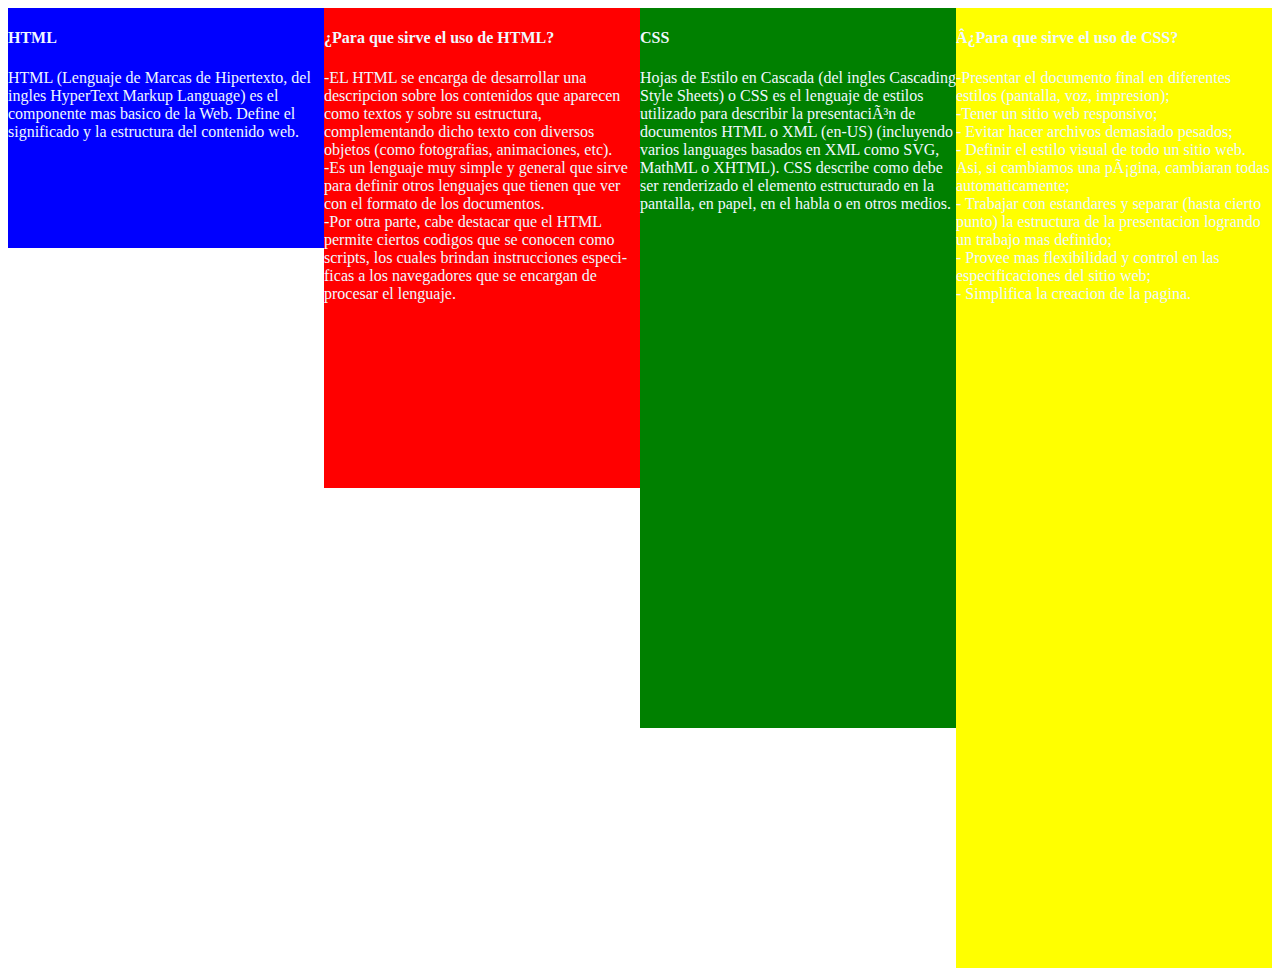
==== manejoTexto.html @ f7036d96 "Manejo De Texto" ====
<!DOCTYPE html>
<html lang="en">

<head>
    <meta charset="UTF-8">
    <meta http-equiv="X-UA-Compatible" content="IE=edge">
    <meta name="viewport" content="width=device-width, initial-scale=1.0">
    <title>Document</title>
    <link rel="stylesheet" href="static/css/manejoTextoStyles.css">
</head>

<body>
    <div class="container">
        <div class="container1">
            <h4 class="html">HTML</h4>
            <p class="parrafo">HTML (Lenguaje de Marcas de Hipertexto, del ingles HyperText Markup Language) es el
                componente mas basico de la Web. Define el significado y la estructura del contenido web. </p>
        </div>
            <div class="container2">
                <h4 class="usosHTML">¿Para que sirve el uso de HTML?</h4>
                <p class="parrafo2">
                    -EL HTML se encarga de desarrollar una descripcion sobre los contenidos que aparecen como textos y
                    sobre su estructura, complementando dicho texto con diversos objetos (como fotografias,
                    animaciones,
                    etc). <br>
                    -Es un lenguaje muy simple y general que sirve para definir otros lenguajes que tienen que ver con
                    el
                    formato de los documentos. <br>
                    -Por otra parte, cabe destacar que el HTML permite ciertos codigos que se conocen como scripts, los
                    cuales brindan instrucciones especi­ficas a los navegadores que se encargan de procesar el lenguaje.
                </p>
            </div>

            <div class="container3">
                <h4 class="css">CSS</h4>
                <p class="parrafo3">Hojas de Estilo en Cascada (del ingles Cascading Style Sheets) o CSS es el lenguaje
                    de
                    estilos utilizado para describir la presentaciÃ³n de documentos HTML o XML (en-US) (incluyendo
                    varios
                    languages basados en XML como SVG, MathML o XHTML). CSS describe como debe ser renderizado el
                    elemento
                    estructurado en la pantalla, en papel, en el habla o en otros medios.</p>
            </div>
            <div class="container4">
                <h4 class="parrafo4">Â¿Para que sirve el uso de CSS?</h4>
                <p class="parrafo5">

                    -Presentar el documento final en diferentes estilos (pantalla, voz, impresion);<br>
                    -Tener un sitio web responsivo;<br>
                    - Evitar hacer archivos demasiado pesados;<br>
                    - Definir el estilo visual de todo un sitio web. Asi­, si cambiamos una pÃ¡gina, cambiaran todas
                    automaticamente;<br>
                    - Trabajar con estandares y separar (hasta cierto punto) la estructura de la presentacion logrando
                    un
                    trabajo mas definido;<br>
                    - Provee mas flexibilidad y control en las especificaciones del sitio web;<br>
                    - Simplifica la creacion de la pagina. <br>
                </p>
            </div>
        </div>
</body>

</html>
---- static/css/manejoTextoStyles.css ----
.container{
    display: flex;
    width: 100%;
    height: 960px;
    color: aliceblue;
}
.container1{

    width: 50%;
    height: 25% ;
    background-color: blue;
}
.container2{
 
    width: 50%;
    height: 50%;
    background-color: red;
}
.container3{
    width: 50%;
    height: 75%;
    background-color:green ;
}
.container4{
    width: 50%;
    background-color: yellow;
}
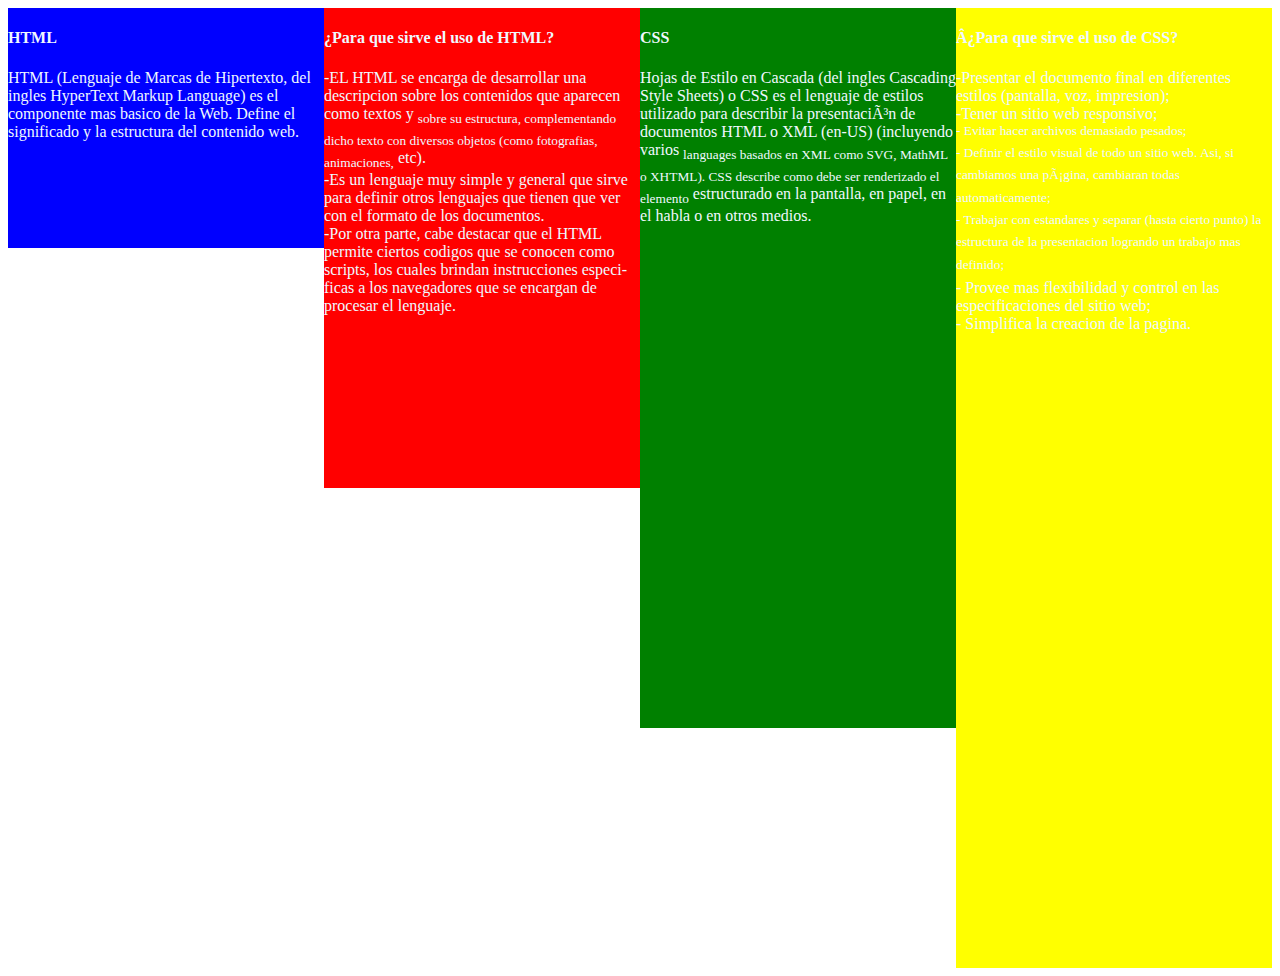
==== commit ff5d12a4: "Manejo De texto" ====
--- a/manejoTexto.html
+++ b/manejoTexto.html
@@ -16,48 +16,51 @@
             <p class="parrafo">HTML (Lenguaje de Marcas de Hipertexto, del ingles HyperText Markup Language) es el
                 componente mas basico de la Web. Define el significado y la estructura del contenido web. </p>
         </div>
-            <div class="container2">
-                <h4 class="usosHTML">¿Para que sirve el uso de HTML?</h4>
-                <p class="parrafo2">
-                    -EL HTML se encarga de desarrollar una descripcion sobre los contenidos que aparecen como textos y
-                    sobre su estructura, complementando dicho texto con diversos objetos (como fotografias,
-                    animaciones,
-                    etc). <br>
-                    -Es un lenguaje muy simple y general que sirve para definir otros lenguajes que tienen que ver con
-                    el
-                    formato de los documentos. <br>
-                    -Por otra parte, cabe destacar que el HTML permite ciertos codigos que se conocen como scripts, los
-                    cuales brindan instrucciones especi­ficas a los navegadores que se encargan de procesar el lenguaje.
-                </p>
-            </div>
+        <div class="container2">
+            <h4 class="usosHTML">¿Para que sirve el uso de HTML?</h4>
+            <p class="parrafo2">
+                -EL HTML se encarga de desarrollar una descripcion sobre los contenidos que aparecen como textos y
+                <sub>sobre su estructura, complementando dicho texto con diversos objetos (como fotografias,
+                    animaciones,</sub>
+                etc). <br>
+                -Es un lenguaje muy simple y general que sirve para definir otros lenguajes que tienen que ver con
+                el
+                formato de los documentos. <br>
+                -Por otra parte, cabe destacar que el HTML permite ciertos codigos que se conocen como scripts, los
+                cuales brindan instrucciones especi­ficas a los navegadores que se encargan de procesar el lenguaje.
+            </p>
+        </div>
 
-            <div class="container3">
-                <h4 class="css">CSS</h4>
-                <p class="parrafo3">Hojas de Estilo en Cascada (del ingles Cascading Style Sheets) o CSS es el lenguaje
-                    de
-                    estilos utilizado para describir la presentaciÃ³n de documentos HTML o XML (en-US) (incluyendo
-                    varios
-                    languages basados en XML como SVG, MathML o XHTML). CSS describe como debe ser renderizado el
-                    elemento
-                    estructurado en la pantalla, en papel, en el habla o en otros medios.</p>
-            </div>
-            <div class="container4">
-                <h4 class="parrafo4">Â¿Para que sirve el uso de CSS?</h4>
-                <p class="parrafo5">
+        <div class="container3">
+            <h4 class="css">CSS</h4>
+            <p class="parrafo3">Hojas de Estilo en Cascada (del ingles Cascading Style Sheets) o CSS es el lenguaje
+                de
+                estilos utilizado para describir la presentaciÃ³n de documentos HTML o XML (en-US) (incluyendo
+                varios
+                <sub>languages basados en XML como SVG, MathML o XHTML). CSS describe como debe ser renderizado el
+                    elemento</sub>
+                estructurado en la pantalla, en papel, en el habla o en otros medios.
+            </p>
+        </div>
+        <div class="container4">
+            <h4 class="parrafo4">Â¿Para que sirve el uso de CSS?</h4>
+            <p class="parrafo5">
 
-                    -Presentar el documento final en diferentes estilos (pantalla, voz, impresion);<br>
-                    -Tener un sitio web responsivo;<br>
+                -Presentar el documento final en diferentes estilos (pantalla, voz, impresion);<br>
+                -Tener un sitio web responsivo;<br>
+                <sup>
                     - Evitar hacer archivos demasiado pesados;<br>
                     - Definir el estilo visual de todo un sitio web. Asi­, si cambiamos una pÃ¡gina, cambiaran todas
                     automaticamente;<br>
                     - Trabajar con estandares y separar (hasta cierto punto) la estructura de la presentacion logrando
                     un
                     trabajo mas definido;<br>
-                    - Provee mas flexibilidad y control en las especificaciones del sitio web;<br>
-                    - Simplifica la creacion de la pagina. <br>
-                </p>
-            </div>
+                </sup>
+                - Provee mas flexibilidad y control en las especificaciones del sitio web;<br>
+                - Simplifica la creacion de la pagina. <br>
+            </p>
         </div>
+    </div>
 </body>
 
 </html>